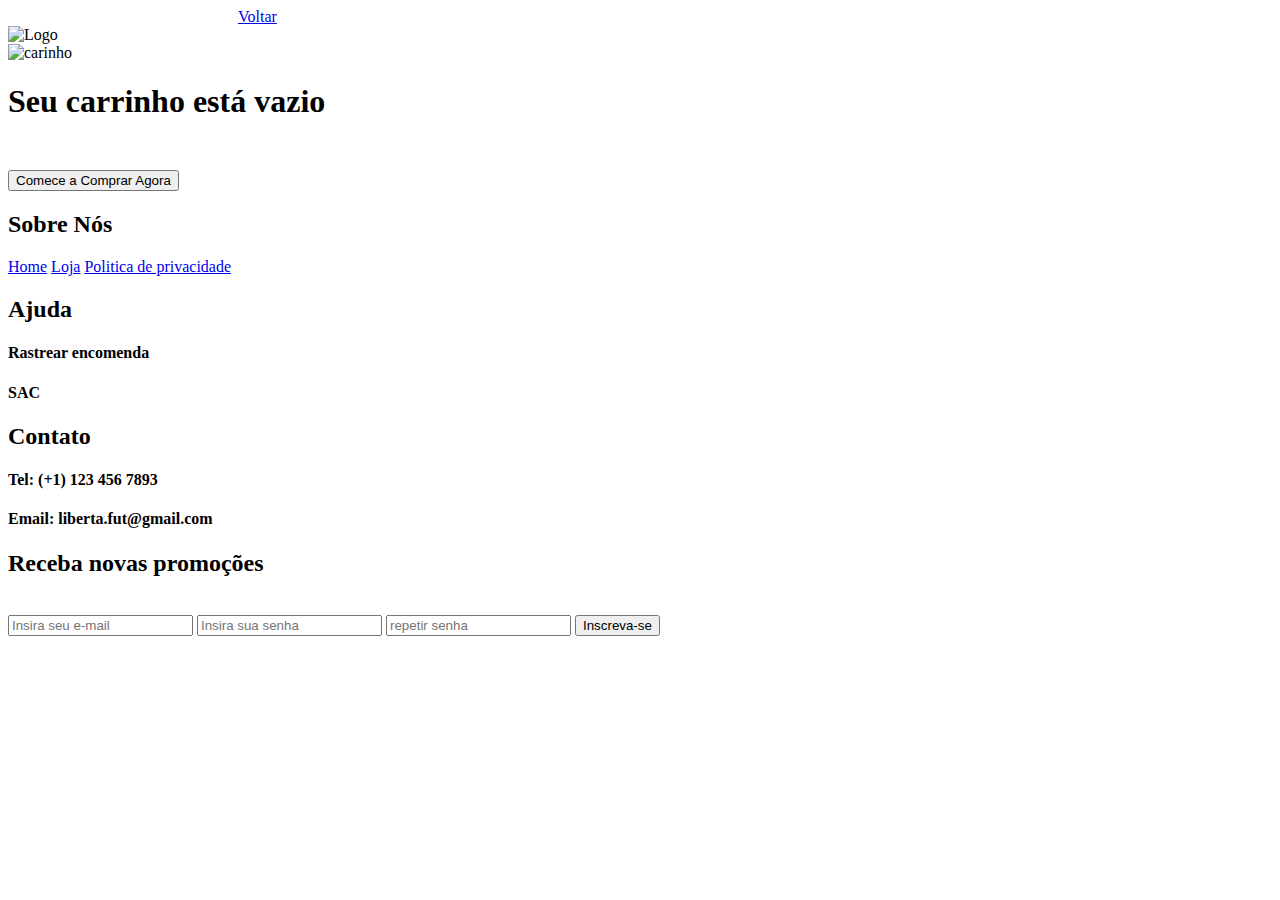
==== carrinho.html @ 84d4a7fb "Add files via upload" ====
<!DOCTYPE html>
<html lang="pt-br">
<head>
    <meta charset="UTF-8">
    <meta http-equiv="X-UA-Compatible" content="IE=edge">
    <meta name="viewport" content="width=device-width, initial-scale=1.0">
    <title>Liberta Fut</title>
    <link rel="stylesheet" href="css/stylesheet.css">

    <style>
        h1{
            margin-bottom: 50px;
        }
        header a{
            margin-left: 230px;
        }
        header{
            justify-content: flex-start;
        }
        .head{
            width: 100%;
        }
        
        #logoo{
            margin-top: 0px;
            
            
        }



    </style>
</head>
<body>
 <div class="head">
    <header>
        <nav>
            <a href="index.html">Voltar</a>
        </nav>
        <img id="logoo" src="imgs/icones/logo.png" alt="Logo">

    </header>
</div>
    <body>
    
    <div class="car">
        <img  class="car" src="imgs/car.png" alt="carinho">
    </div>
        <H1>Seu carrinho está vazio</H1>
        <div class="compraagr">
        <a href="produtos.html"><button>Comece a Comprar Agora</button></a>
        </div>
        </div>
   
    </body>


    <footer>
        <div class="conteudo">
            <section>
                <h2>Sobre Nós</h2>
                <a href="index.html">Home</a>
                <a href="#produtos">Loja</a>
                <a href="politica.html">Politica de privacidade</a>
            </section>

            <section>
                <h2>Ajuda</h2>
                <h4>Rastrear encomenda</h4>
                <h4>SAC</h4>
            </section>
            <section>
                <h2>Contato</h2>
                <h4>Tel: (+1) 123 456 7893</h4>
                <h4>Email: liberta.fut@gmail.com</h4>
            </section>

            <div class="receba">
                <h2>Receba novas promoções</h2>
                <div class="icones">
                    <img src="imgs/icones/facebook.png" alt="">
                    <img src="imgs/icones/linkedin.png" alt="">
                    <img src="imgs/icones/twitter.png" alt="">
                    <img src="imgs/icones/youtube.png" alt="">
                </div>
                <div class="ensira">
                    <input id="email" type="text" placeholder="Insira seu e-mail" required>
                    <input id="senha" type="password" placeholder="Insira sua senha" required>
                    <input id="repetirSenha" type="password" placeholder="repetir senha" required>
                    <button onclick="return validarFormulario()" type="button">Inscreva-se</button>
                    <div id="mensagemErro"></div>
                    <div id="mensagemErro2"></div>
                    <div id="boasvindas"></div>

                    <script src="javascript/formulario.js"></script>
                </div>
                
                
            </div>

            
            
        </div>
        
        
        
    </footer>
</body>
</html>
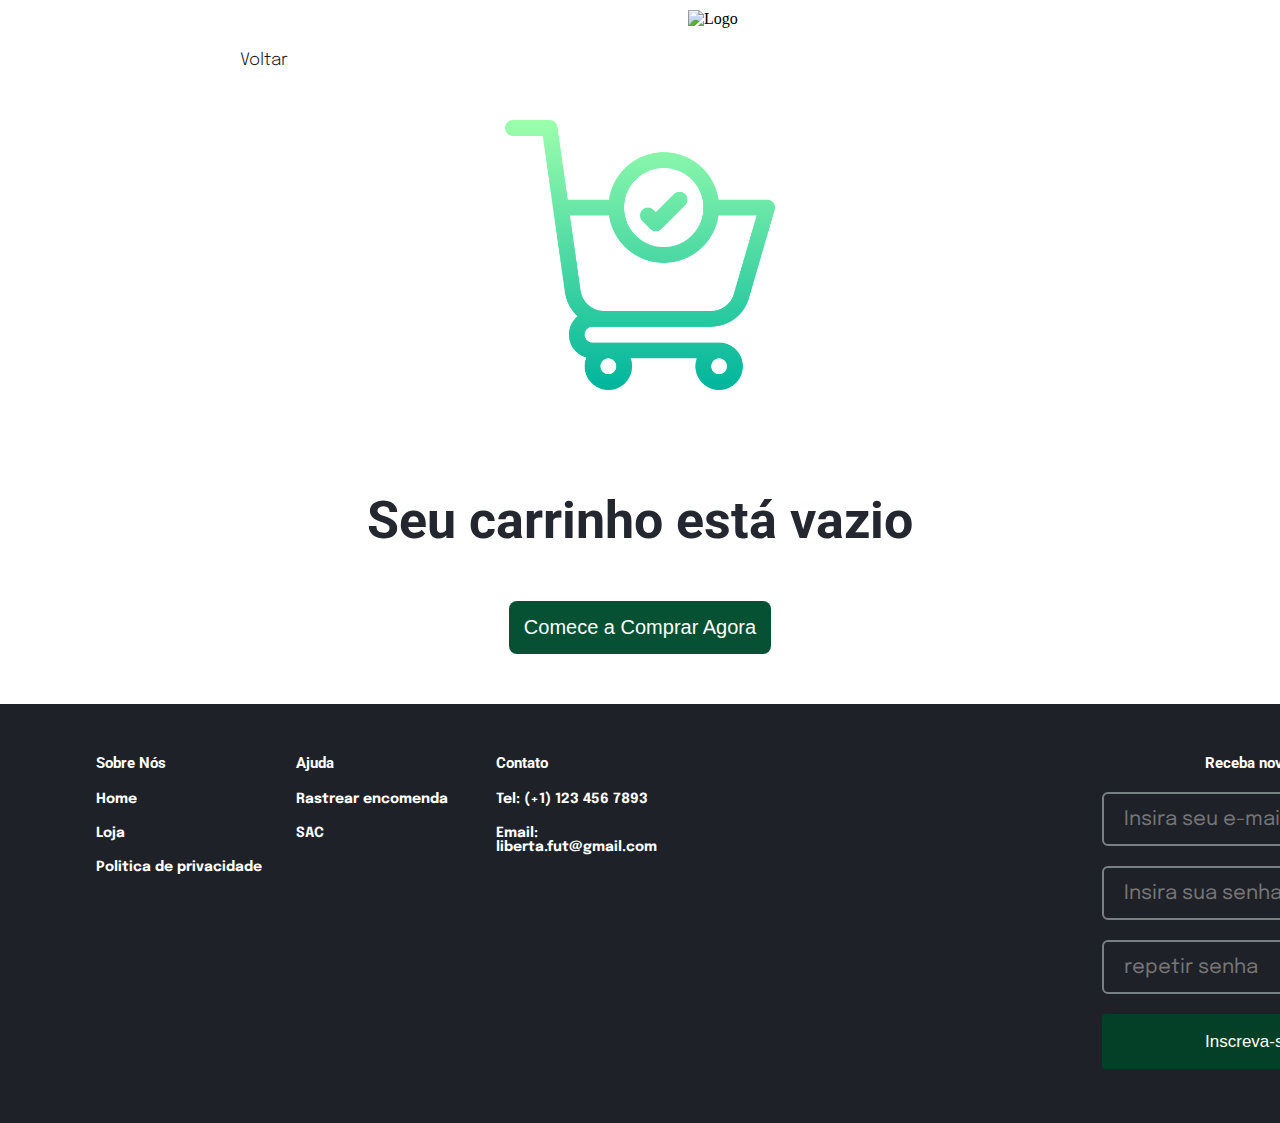
==== commit decae19b: "Update carrinho.html" ====
--- a/carrinho.html
+++ b/carrinho.html
@@ -5,7 +5,7 @@
     <meta http-equiv="X-UA-Compatible" content="IE=edge">
     <meta name="viewport" content="width=device-width, initial-scale=1.0">
     <title>Liberta Fut</title>
-    <link rel="stylesheet" href="css/stylesheet.css">
+    <link rel="stylesheet" href="stylesheet.css">
 
     <style>
         h1{
@@ -37,14 +37,14 @@
         <nav>
             <a href="index.html">Voltar</a>
         </nav>
-        <img id="logoo" src="imgs/icones/logo.png" alt="Logo">
+        <img id="logoo" src="icones/logo.png" alt="Logo">
 
     </header>
 </div>
     <body>
     
     <div class="car">
-        <img  class="car" src="imgs/car.png" alt="carinho">
+        <img  class="car" src="car.png" alt="carinho">
     </div>
         <H1>Seu carrinho está vazio</H1>
         <div class="compraagr">
@@ -92,7 +92,7 @@
                     <div id="mensagemErro2"></div>
                     <div id="boasvindas"></div>
 
-                    <script src="javascript/formulario.js"></script>
+                    <script src="formulario.js"></script>
                 </div>
                 
                 
@@ -106,4 +106,4 @@
         
     </footer>
 </body>
-</html>+</html>
--- a/stylesheet.css
+++ b/stylesheet.css
@@ -0,0 +1,581 @@
+/* Epilogue */
+@import url('https://fonts.googleapis.com/css2?family=Epilogue:wght@300&family=Roboto:wght@500&display=swap');
+/* Epilogue */
+/* Roboto */
+@import url('https://fonts.googleapis.com/css2?family=Roboto:wght@700&display=swap');
+/* Roboto */
+
+*{
+    padding: 0;
+    margin: 0;
+}
+
+html{
+    scroll-behavior: smooth;
+    width: 100%;
+    overflow-x: hidden;
+}
+
+body{
+    display: flex;
+    flex-direction: column;
+    width: 100%;
+    justify-content: center;
+    align-items: center;
+}
+
+header{
+    padding: 10px;
+    height: 100px;
+    
+    width: 70%;
+    display: grid;
+    grid-auto-flow: column;
+    justify-content: center;
+    grid-column-gap: 600px;
+    background-color: #ffffff37;
+}
+
+header img{
+    margin-top: 30px;
+    width: 147px;
+    height: 86px;
+    margin-right: 15px;
+}
+
+#logoo{
+    position: relative;
+    justify-content: center;
+    margin-left: 0px;
+    margin-top: 10%;
+}
+
+#user{
+    border-radius: 50px;
+    background-color: #01b119;
+    width: 60px;
+    margin-left: -200px;
+    height: 60px;
+} 
+
+section img{
+    width: 50px;
+    height: 46px;
+    
+    cursor: pointer;
+}
+
+.carrinho {
+    display: flex;
+    align-items: center;
+}
+
+.carrinho img{
+    width: 40px;
+    height: 40px;
+    margin: 0px;
+    margin-right: -100px;
+    margin-left: 0%;
+    cursor: pointer;
+}
+
+header section{
+    display: flex;
+    gap: 50px;
+}
+
+nav{
+    font-family: 'Epilogue';
+    font-size: 17px;
+    width: max-content;
+    margin-right: -200px;
+    display: flex;
+    column-gap: 17%;
+    white-space: nowrap;
+    align-items: center;
+}
+
+nav a{
+    cursor: pointer;
+    text-decoration: none;
+    color: #171A1F;
+    height: min-content;
+    font-weight: 300;
+}
+
+nav a:hover{
+    color: rgb(30, 140, 20);
+}
+
+/* BANNER */
+
+.banner{
+    background-image: url("https://img.freepik.com/fotos-gratis/jogadores-de-futebol-em-acao-no-estadio-profissional_654080-1820.jpg?w=1380&t=st=1686169645~exp=1686170245~hmac=730aaba037553d951805ee4114d5030f5ecc017f95e1100d537c9139c321d1c3");
+    background-repeat:round;
+    width: 2020px;
+    height: 700px;
+    display: flex;
+    justify-content: space-around;
+    background-attachment: fixed;
+}
+
+.banner button{
+    display: flex;
+    align-items: center;
+    justify-content: center;
+    width: 178px;
+    height: 52px;
+    border-radius: 8px;
+    border-style: none;
+    color: white;
+    font-size: 20px;
+    padding: 20px;
+    background-color: #065133;
+    cursor: pointer;   
+}
+a{
+    text-decoration: none;
+}
+
+
+.banner img{
+    width: 500px;
+    height: 100%;
+}
+
+.banner section{
+    display: flex;
+    flex-direction: column;
+    font-size: 50px;
+    color: #171A1F;
+    font-family: 'Roboto';
+    justify-content: center;
+    align-items: center;
+    row-gap: 20px;
+}
+
+
+/* FIM DO BANNER */
+h1{
+    margin-top: 100px;
+    color: #242730;
+    font-family: 'roboto';
+    font-size: 52px;
+    display: flex;
+    align-items: center;
+    justify-content: center;
+}
+
+/* NOSSOS PRODUTOS */
+
+.nossosprod{
+    display: flex;
+    flex-direction: column;
+    gap: 10px;
+    width: 100%;
+    justify-content: center;
+    align-items: center;
+}
+
+.nossosprod .butoes{
+    display: flex;
+    margin-top: 30px;
+    gap: 10px;
+}
+
+#branco a {
+    background-color: white;
+    color: #36725a;
+    font-family: 'Roboto';
+    border-radius: 4px;
+    font-size: 14px;
+    padding: 10px;
+}
+
+.butoes button{
+    font-family: 'Roboto';
+    background-color: #065133;
+    cursor: pointer;
+    height: 36px;
+    width: 150px;
+    border-style: none;
+    border-radius: 4px;
+    color: white;
+    font-size: 14px;
+    padding: 10px;
+}
+
+.nossosprod section{
+    margin-top: 50px;
+    display: flex;
+    justify-content: center;
+    align-items: center;
+    margin: auto;
+    width: 75%;
+    row-gap: 10px;
+}
+
+.produtos .camisas{
+    width: 276px;
+    height: 334px;
+    cursor: pointer;
+}
+
+.camisas:hover{
+    opacity: 80%;
+
+}
+
+.produtos h1{
+    margin-top: 0px;
+    font-size: 35px;
+    justify-content: start;
+}
+
+.produtos h3{
+    align-items: end;
+    justify-content: start;
+    font-family: 'Roboto';
+    font-size: 18px;
+    height: min-content;
+}
+
+.produtos h5{
+    align-items: center;
+    justify-content: center;
+    font-family: 'Epilogue';
+    opacity: 90%;
+    
+    height: min-content;
+}
+
+.produtos{
+    position: relative;
+    width: 276px;
+    row-gap: 20px;
+    padding: 30px;
+    height: 464px;
+    display: grid;
+    grid-template-rows: 334px 10px 30px 1px;
+
+}
+
+.produtos .kkkk{
+    position: absolute;
+    bottom: 35px;
+    left: 270px;
+    cursor: pointer;
+}
+
+/* FIM DOS NOSSOS PRODUTOS */
+
+/* NOSSA HISTORIA */
+.nossahistoria h1{
+    margin-top: 7%;
+    margin-left: 11%;
+    align-items: start;
+    justify-content: center;
+    text-align: justify;
+}
+
+.nossahistoria img{
+    width: 612px;
+    height: 448px;
+    border-radius: 10px;
+    box-shadow: #043f28 10px 10px 10px;
+    border-style:none;
+}
+
+.nossahistoria{
+    height: 450px;
+    padding: 50px;
+    width: 100%;
+    background-color: rgb(173,203,153);
+    display: flex;
+    justify-content:space-around;
+}
+
+.historia p{
+    
+    width: 498px;
+    font-size: 25px;
+    margin-top: 7%;
+    margin-left: 8%;
+    text-align: justify;
+    font-family: 'Epilogue';
+    color: #043f28;
+}
+
+/* FIM DA NOSSA HISTORIA */
+h3{
+    display: flex;
+    justify-content: center;
+    align-items: center;
+    font-family:'Epilogue';
+
+
+}
+
+.insta h4{
+    display: flex;
+    justify-content: center;
+    align-items: center;
+    font-family:'Epilogue';
+    margin-top: 15%;
+    margin-bottom: 15%;
+    font-weight: bold;
+    font-size: 200%;
+}
+
+h6{
+    color: rgb(9, 9, 9);
+    font-size: larger;
+}
+
+/* PARCEIROS */
+
+.parceiros{
+    width: 75%;
+    display: flex;
+    justify-content: space-evenly;
+    gap: 1%;
+}
+
+.instas {
+    display: flex;
+    justify-content: space-evenly;
+    gap: 116%;
+    text-align: center;
+    margin-top: -4%;
+    justify-content: center;
+}
+
+.instas h1{
+    display: flex;
+    font-size: 140%;
+    font-weight: lighter;
+    text-align: center;
+    justify-content: center;
+}
+
+
+.parceiros img{
+    width: 400px;
+    height: 494px;
+}
+
+/* FOOTER */
+footer h2{
+    font-family: 'Roboto';
+}
+
+footer h4{
+    font-family: 'Epilogue';
+    font-size: 14px;
+}
+
+footer a{
+    font-family: 'Epilogue';
+    font-size: 14px;
+    list-style: none;
+    text-decoration: none;
+    color: white;
+    font-weight: bold;
+}
+
+footer{
+    color: white;
+    padding: 50px;
+    display: flex;
+    justify-content: center;
+    align-items: center;
+    margin-top: 50px;
+    padding-bottom: 0px;
+    width: 100%;
+    background-color: #1E2128;
+
+}
+
+.conteudo{
+    width: 85%;
+    height: 75%;
+    
+    display: grid;
+    grid-template-columns: 200px 200px 200px 900px;
+}
+
+.conteudo h4{
+    cursor: pointer;
+}
+
+.conteudo section{
+    display: flex;
+    flex-direction: column;
+    row-gap: 20px;
+}
+
+.receba{
+    display: flex;
+    row-gap: 0px;
+    align-items: end;
+    margin-right: 200px;
+    flex-direction: column;
+}
+.receba h2{
+    margin-bottom: 30px;    
+}
+
+.receba input{
+    font-family: 'Epilogue';
+    border-radius: 6px;
+    border-style: solid;
+    border-color: rgba(240, 255, 255, 0.432);
+    font-size: 20px;
+    width: 250px;
+    height: 10px;
+    margin-bottom: 20px;
+    padding: 20px;
+    background-color: rgba(240, 248, 255, 0);
+    color: white;
+}
+
+.ensira{
+    display: flex;
+    flex-direction: column;
+    column-gap: 5px;
+}
+
+.receba h2{
+    width: 100%;
+    display: flex;
+    justify-content: flex-end;
+    margin-right: 18px;
+    margin-bottom: 10px;
+    
+}
+
+.ensira button{
+    color: white;
+    font-size: 17px;
+    border-radius: 4px;
+    background-color: #043f28;
+    border-style: none;
+    padding-left: 20px;
+    padding-right: 20px;
+    height: 55px;
+    cursor: pointer;
+}
+
+.icones{
+    display: flex;
+    margin-bottom: 10px;
+    column-gap: 10px;
+    
+    cursor: pointer;
+}
+/* POLITICA */
+
+.politica p{
+    width: 70%;
+    font-size: 15px;
+    margin-top: 7%;
+    margin-left: 15%;
+    text-align: justify;
+    font-family: 'Epilogue';
+    color: #031e14;
+}
+
+.politica h1{
+    font-weight: bolder;
+    font-size: 25px;
+   justify-content: center;
+    text-align: justify;
+    font-family: 'Epilogue';
+}
+
+/* CARRINHO */
+.car{
+    height: 30vh;
+    width: 30vh;
+    justify-content: center;
+    align-items: center;
+    display: flex;
+}
+.compraagr button{
+    display: flex;
+    align-items: center;
+    justify-content: center;
+    width: 100%;
+    height: 15%;
+    border-radius: 8px;
+    border-style: none;
+    color: white;
+    font-size: 20px;
+    padding: 15px;
+    background-color: #065133;
+    cursor: pointer;
+}
+
+/* Formulario */
+#mensagemErro, #mensagemErro2{
+    display: flex;
+    align-items: center;
+    justify-content: center;
+    font-size: 1em;
+    color: red;
+    height: 18px;
+}
+#boasvindas{
+    height: 18px;
+    display: flex;
+    align-items: center;
+    justify-content: center;
+    font-size: 1em;
+    color: green;
+    position: relative;
+    top: -37px;
+}
+/* Form cadastro */
+.form{
+    margin-top: 10%;
+    align-items: center;
+    justify-content: center;
+    display: grid;
+}
+
+.form input{
+    font-family: 'Epilogue';
+    border-radius: 6px;
+    border-style: solid;
+    border-color: rgba(18, 143, 72, 0.432);
+    font-size: 20px;
+    width: 350px;
+    height: 10px;
+    margin-bottom: 20px;
+    padding: 20px;
+    background-color: rgba(240, 248, 255, 0);
+    color: white;
+}
+.form button{
+    color: white;
+    font-size: 17px;
+    border-radius: 4px;
+    background-color: #043f28;
+    border-style: none;
+    padding-left: 20px;
+    padding-right: 20px;
+    height: 55px;
+    width: 400px;
+    cursor: pointer;
+    justify-content: center;
+    align-items: center;
+    margin-top: 5%;
+}
+
+
+h2{
+    display: flex;
+    font-family:'Epilogue';
+    font-size: 15px;
+
+}